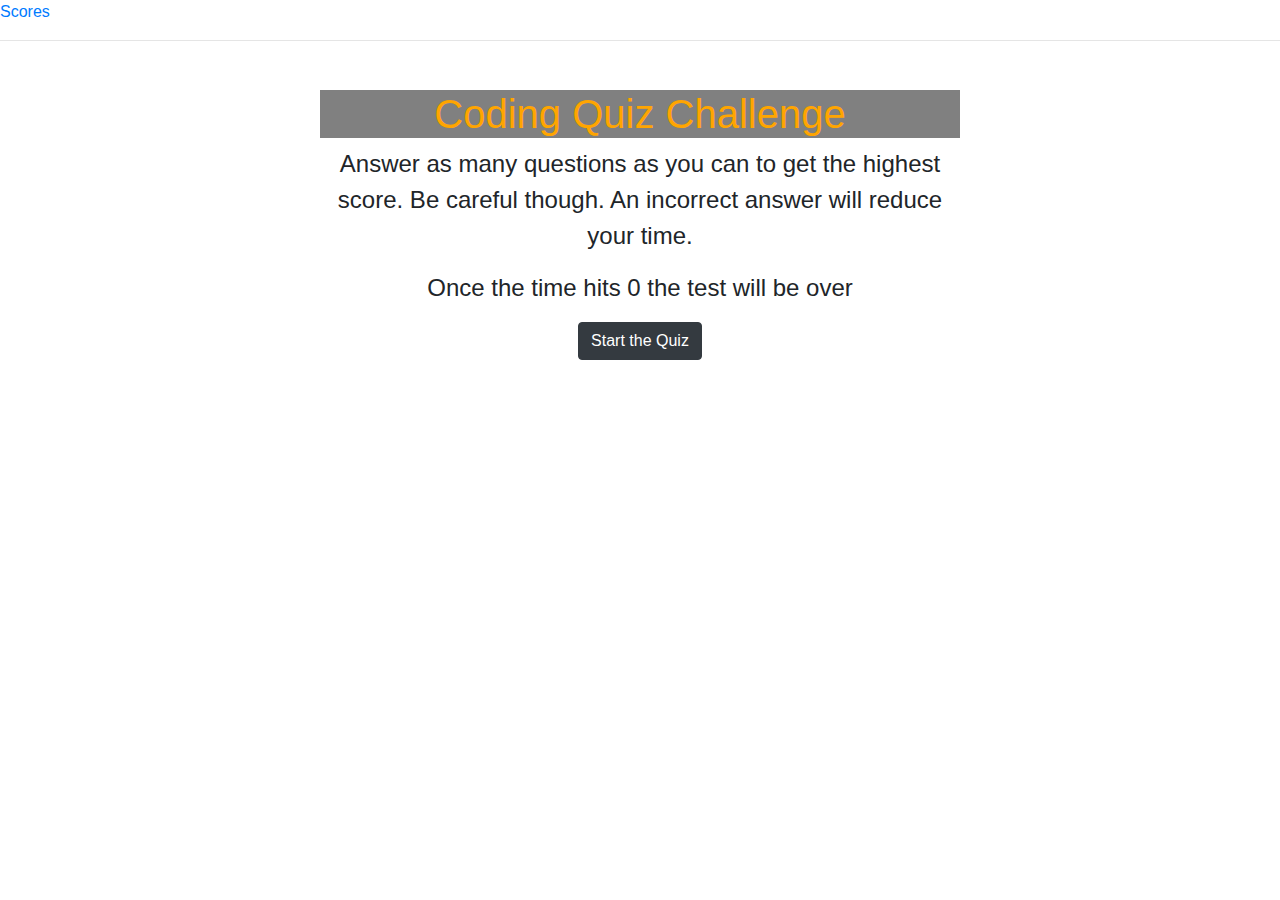
==== index.html @ 06bb718d "basic html and css, questions written with answers" ====
<!DOCTYPE html>
<html lang="en">
<head>
    <meta charset="UTF-8">
    <meta name="viewport" content="width=device-width, initial-scale=1.0">
    <title>Document</title>
    <link rel="stylesheet" href="./css/styles.css">
    <link rel="stylesheet" href="https://stackpath.bootstrapcdn.com/bootstrap/4.5.2/css/bootstrap.min.css" integrity="sha384-JcKb8q3iqJ61gNV9KGb8thSsNjpSL0n8PARn9HuZOnIxN0hoP+VmmDGMN5t9UJ0Z" crossorigin="anonymous">
    <script src="jsQuestions.js"></script>
    <script src="script.js"></script>
</head>
<body>
    <!--Link to scores-->
 <a href="Scores.html">Scores</a>
    
<hr>

<!--Div containing the quiz-->    
<div id="wrapper">
 <h1>Coding Quiz Challenge</h1>
 <p>Answer as many questions as you can to get the highest score. Be careful though. An incorrect answer will reduce your time.</p> 
 <p>Once the time hits 0 the test will be over</p>

<button type="button" class="btn btn-dark startTheGame">Start the Quiz</button>
</div>

 <script src="jsQuestions.js"></script>
    <script src="script.js"></script>
</body>
</html>
---- css/styles.css ----
a {
    margin-bottom: 0px;
    color: tomato;
}

#wrapper {
    text-align: center;
    position: absolute;
    top: 25%;
    left: 50%;
    transform: translateX(-50%)translateY(-50%);
}

h1 {
    color: orange;
    background: grey;
}

p {
    font-size: x-large;
}
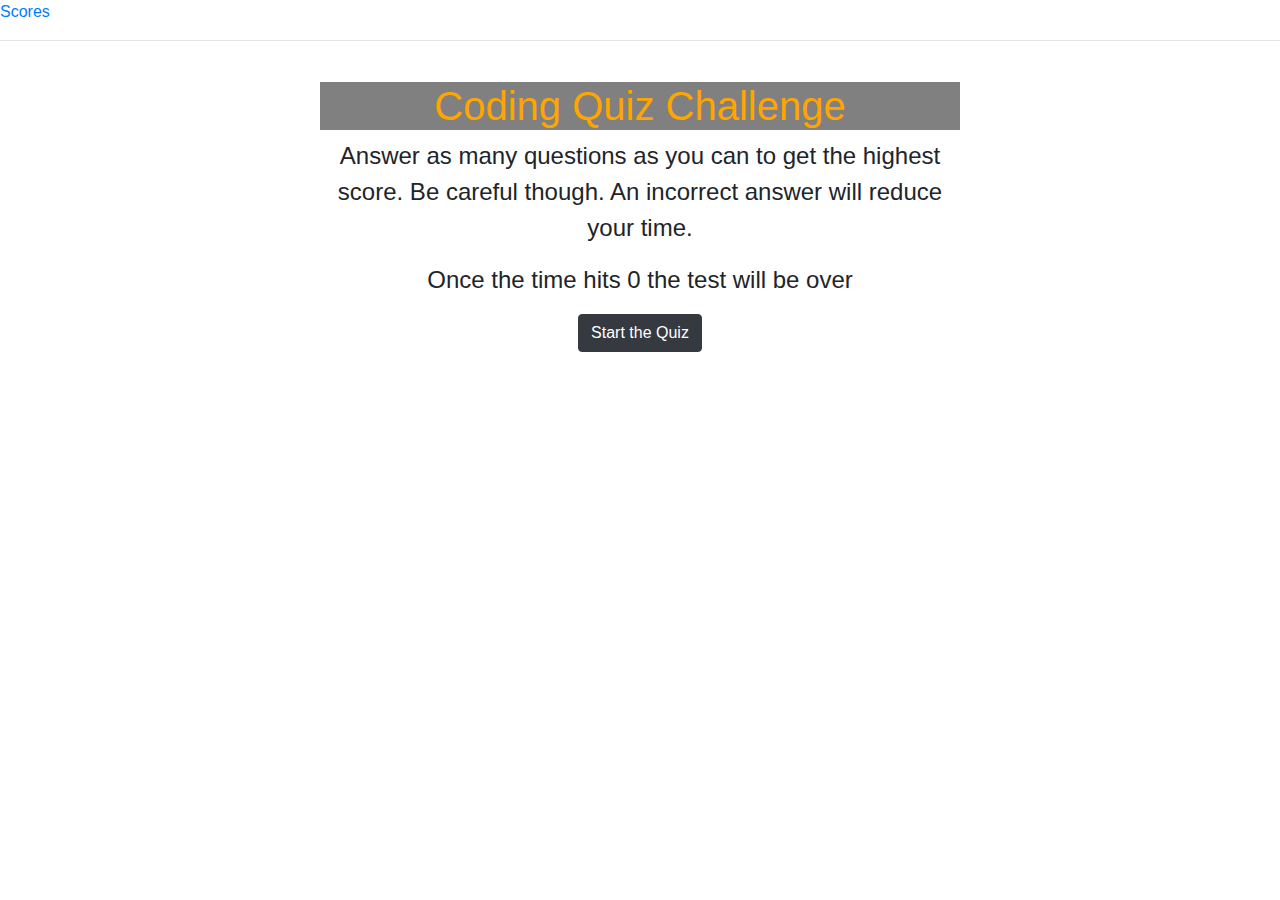
==== commit 15c9e639: "added questions and timer /currently marking all answers as wrong - need to fix" ====
--- a/index.html
+++ b/index.html
@@ -6,13 +6,14 @@
     <title>Document</title>
     <link rel="stylesheet" href="./css/styles.css">
     <link rel="stylesheet" href="https://stackpath.bootstrapcdn.com/bootstrap/4.5.2/css/bootstrap.min.css" integrity="sha384-JcKb8q3iqJ61gNV9KGb8thSsNjpSL0n8PARn9HuZOnIxN0hoP+VmmDGMN5t9UJ0Z" crossorigin="anonymous">
-    <script src="jsQuestions.js"></script>
-    <script src="script.js"></script>
 </head>
 <body>
     <!--Link to scores-->
  <a href="Scores.html">Scores</a>
     
+
+ <!--Countdown Timer-->
+ <h3 id="countdownTimer"></h3>
 <hr>
 
 <!--Div containing the quiz-->    
@@ -21,7 +22,16 @@
  <p>Answer as many questions as you can to get the highest score. Be careful though. An incorrect answer will reduce your time.</p> 
  <p>Once the time hits 0 the test will be over</p>
 
-<button type="button" class="btn btn-dark startTheGame">Start the Quiz</button>
+<button type="button" class="btn btn-dark startButton">Start the Quiz</button>
+
+<h2 id="question"></h2>
+
+<ul>
+  <li id="answer1" class = "nobullet" onclick="selectAnswer(0)"></li>
+  <li id="answer2" class = "nobullet" onclick="selectAnswer(1)"></li>
+  <li id="answer3" class = "nobullet" onclick="selectAnswer(2)"></li>
+  <li id="answer4" class = "nobullet" onclick="selectAnswer(3)"></li>
+</ul>      
 </div>
 
  <script src="jsQuestions.js"></script>
--- a/css/styles.css
+++ b/css/styles.css
@@ -19,3 +19,7 @@
 p {
     font-size: x-large;
 }
+
+.nobullet {
+    list-style-type: none
+}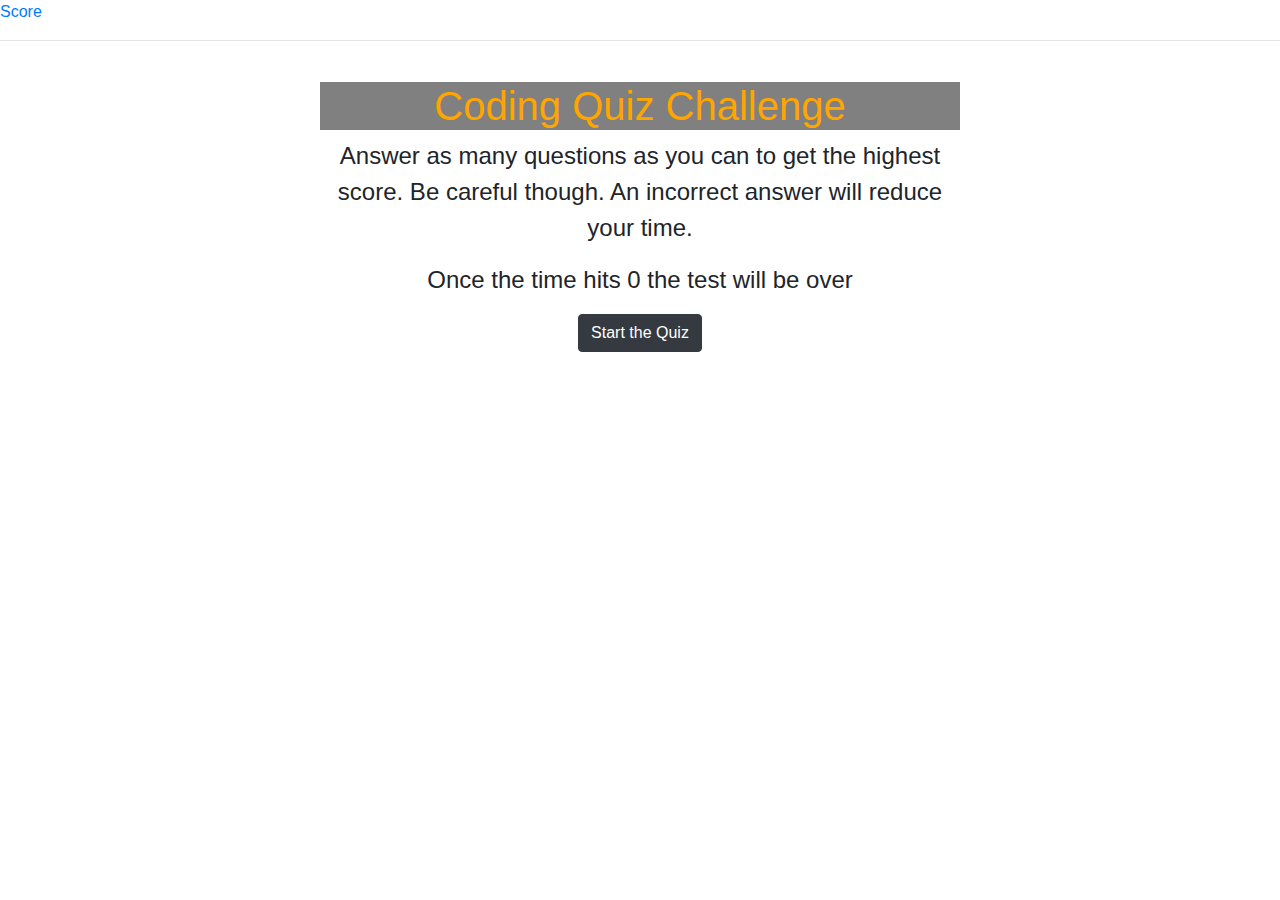
==== commit d0a3ee6e: "worked on scores page and created button to try again" ====
--- a/index.html
+++ b/index.html
@@ -9,7 +9,8 @@
 </head>
 <body>
     <!--Link to scores-->
- <a href="Scores.html">Scores</a>
+ <a href="Scores.html" id="score">Score</a>
+ <a href="Scores.html" id="scoreCounter"></a>
     
 
  <!--Countdown Timer-->
@@ -34,7 +35,7 @@
 </ul>      
 </div>
 
- <script src="jsQuestions.js"></script>
-    <script src="script.js"></script>
+ <script src="./script/jsQuestions.js"></script>
+    <script src="./script/script.js"></script>
 </body>
 </html>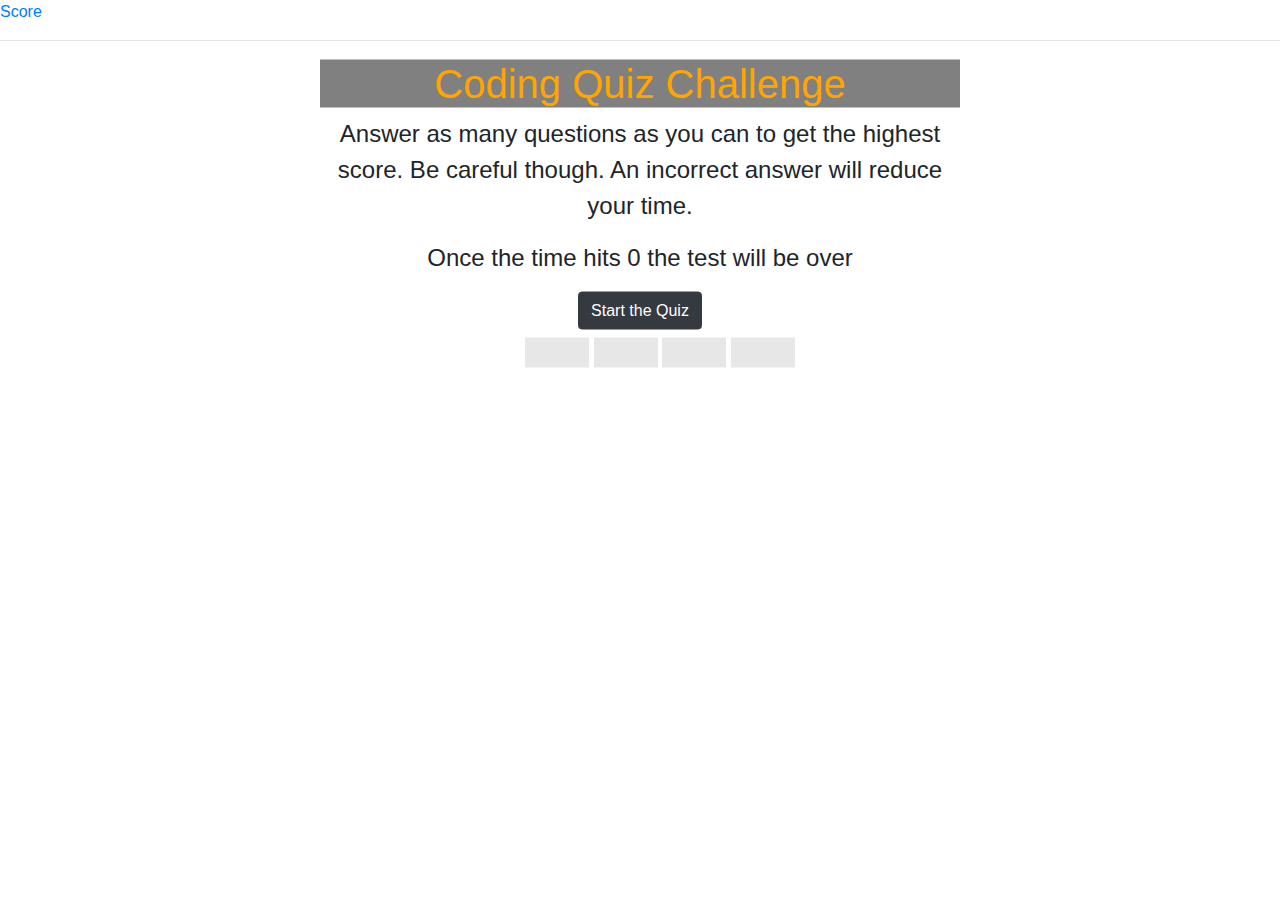
==== commit eac94166: "made score and name store on local storage, need to figure out how to show them" ====
--- a/index.html
+++ b/index.html
@@ -10,7 +10,6 @@
 <body>
     <!--Link to scores-->
  <a href="Scores.html" id="score">Score</a>
- <a href="Scores.html" id="scoreCounter"></a>
     
 
  <!--Countdown Timer-->
@@ -19,11 +18,13 @@
 
 <!--Div containing the quiz-->    
 <div id="wrapper">
- <h1>Coding Quiz Challenge</h1>
- <p>Answer as many questions as you can to get the highest score. Be careful though. An incorrect answer will reduce your time.</p> 
- <p>Once the time hits 0 the test will be over</p>
-
-<button type="button" class="btn btn-dark startButton">Start the Quiz</button>
+  <h1>Coding Quiz Challenge</h1>
+  
+  <div id="startMenu">
+    <p>Answer as many questions as you can to get the highest score. Be careful though. An incorrect answer will reduce your time.</p> 
+    <p>Once the time hits 0 the test will be over</p>
+    <button type="button" class="btn btn-dark startButton">Start the Quiz</button>
+  </div>
 
 <h2 id="question"></h2>
 
--- a/css/styles.css
+++ b/css/styles.css
@@ -21,5 +21,13 @@
 }
 
 .nobullet {
-    list-style-type: none
+    list-style-type: none;
+    background-color:#e7e7e7;
+    border: none;
+    color: black;
+    padding: 15px 32px;
+    border: 10px;
+    text-align: center;
+    display: inline-block;
+    font-size: 16px;
 }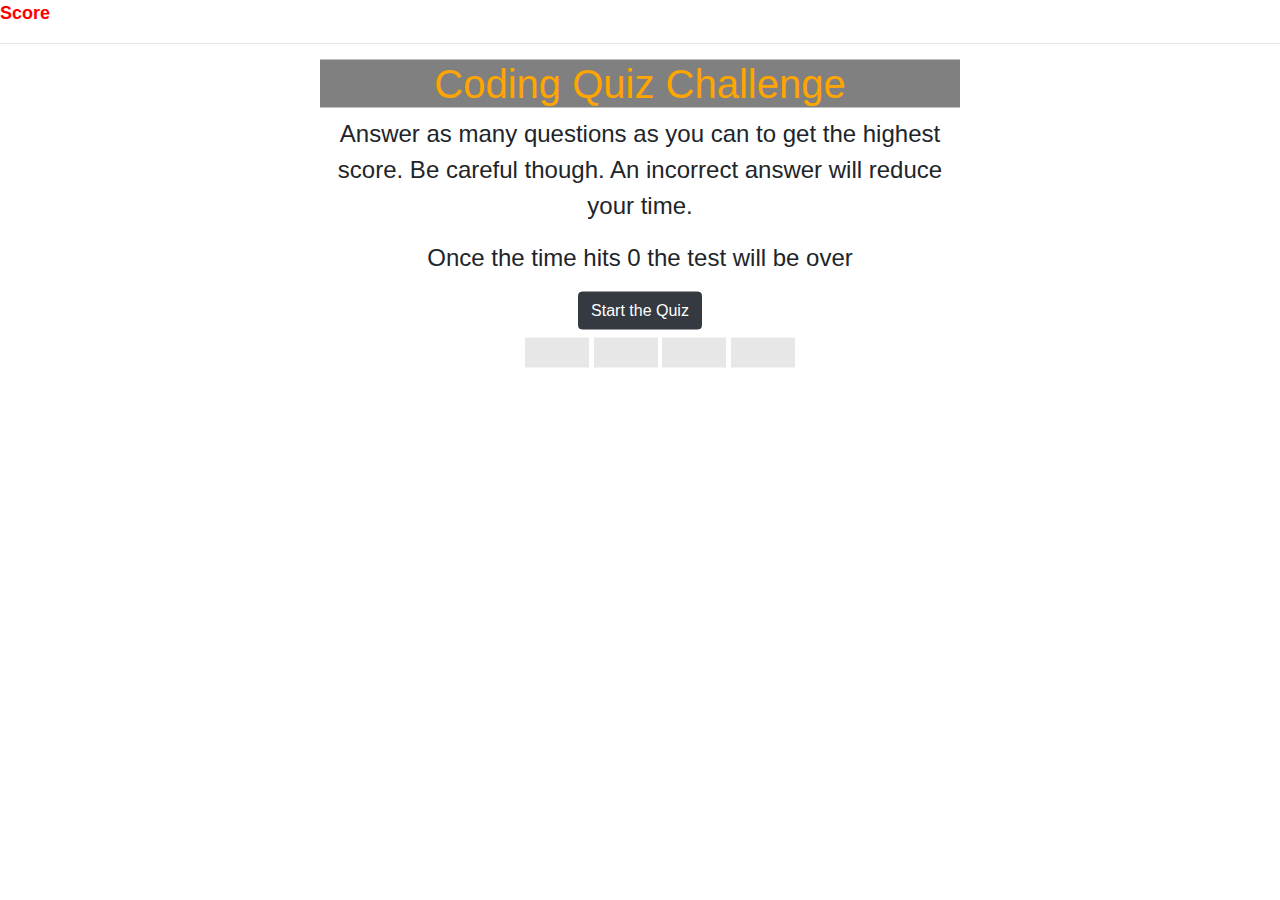
==== commit 012962e2: "fixed broken link to scores page" ====
--- a/index.html
+++ b/index.html
@@ -9,7 +9,7 @@
 </head>
 <body>
     <!--Link to scores-->
- <a href="Scores.html" id="score">Score</a>
+ <a href="./scores.html" id="score">Score</a>
     
 
  <!--Countdown Timer-->
--- a/css/styles.css
+++ b/css/styles.css
@@ -30,4 +30,22 @@
     text-align: center;
     display: inline-block;
     font-size: 16px;
-}+}
+
+#name {
+    font-size: large;
+    font-weight: bolder;
+    text-decoration: underline;
+}
+
+#score {
+    font-size: large;
+    font-weight: bolder;
+    color: red;
+}
+
+#scoreBackground {
+    background-color: darkgrey;
+    padding: 40px;
+}
+
